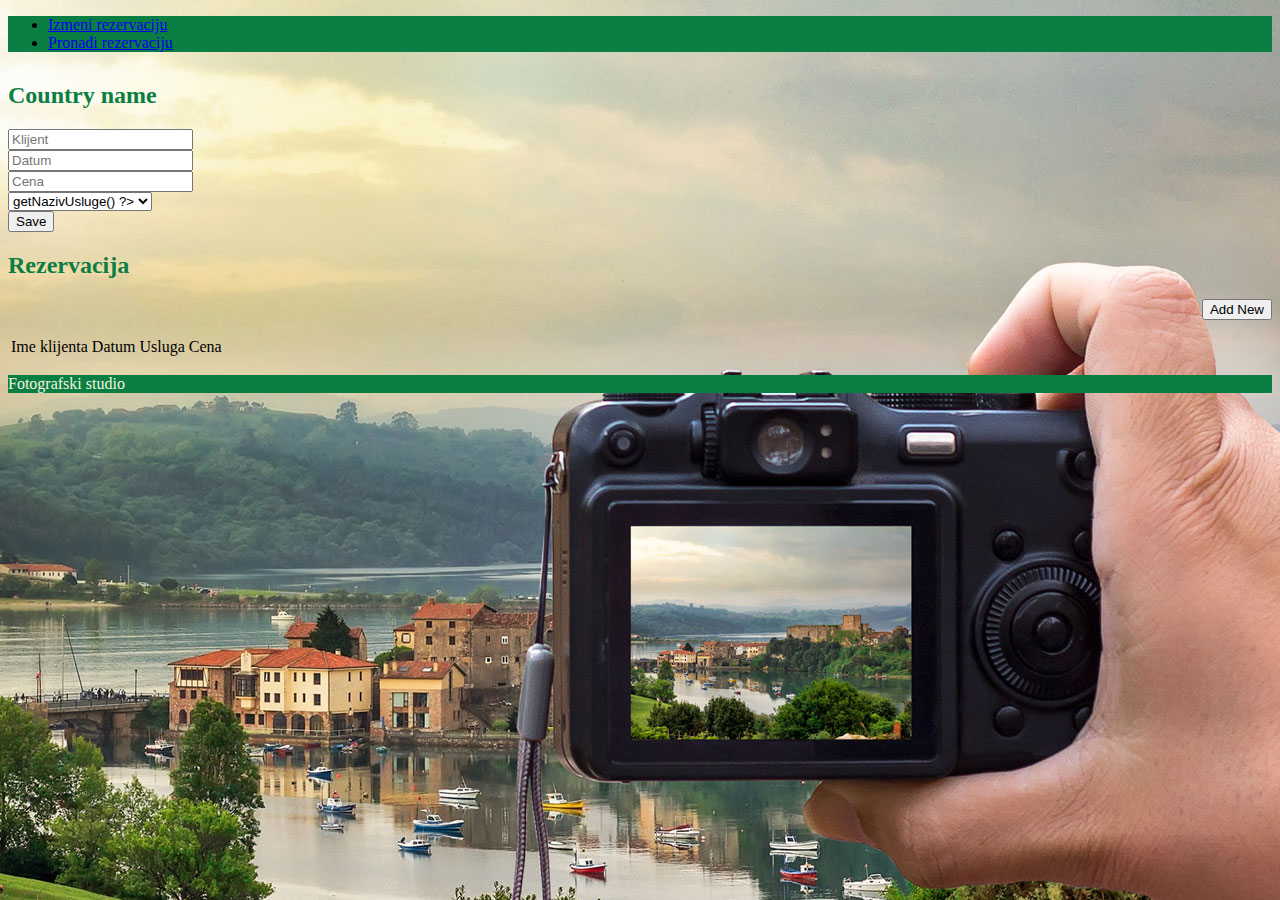
==== index2.html @ c3f6b747 "radi baza" ====
<!DOCTYPE html>
<html>

<head>
    <meta charset="utf-8">
   
    <title>Pozorište</title>
    <meta name="viewport" content="width=device-width, initial-scale=1, maximum-scale=1">
    <link rel="stylesheet" href="custom-font/fonts.css" />
    <link rel="stylesheet" href="css/bootstrap.min.css" />
    <link rel="stylesheet" href="css/font-awesome.min.css" />
    <link rel="stylesheet" href="css/bootsnav.css">
    <link rel="stylesheet" type="text/css" href="css/jquery.fancybox.css?v=2.1.5" media="screen" />
    <link href="https://cdn.jsdelivr.net/npm/bootstrap@5.1.0/dist/css/bootstrap.min.css" rel="stylesheet" integrity="sha384-KyZXEAg3QhqLMpG8r+8fhAXLRk2vvoC2f3B09zVXn8CA5QIVfZOJ3BCsw2P0p/We" crossorigin="anonymous">
    
    <link rel="stylesheet" href="css/custom.css" />

    <style>
        h2 {
            color: rgb(11, 126, 67);
        }
        
        p {
            color: beige;
        }
    </style>
</head>

<body style="background-image: url(image/slika1.jpg)">
    <header>
        <nav  style="background-color:rgb(11, 126, 67)">
            <div class="container1">
           
                <div >
                    <ul >
                        
                        <li><a href="#izmena">Izmeni rezervaciju</a></li>
                        <li><a href="#pretragaisortiranje">Pronađi rezervaciju</a></li>
                        <style>

                        </style>

                    </ul>
                </div>
            </div>
        </nav>
    </header>
    <div class="container" style="margin-top: 30px;">
        <div id="tableManager" class="modal fade">
            <div class="modal-dialog">
              <div class="modal-content"> 
                <div class="modal-header">
                    <h2 class="modal-title">Country name</h2>

                </div>
                <div class="modal-body">
                    <input type="text" class="form-control" placeholder="Klijent" id="klijent">
                    <br>
                    <input type="text" class="form-control" id="datum" placeholder="Datum"><br>
                    <input type="text" class="form-control" id="cena" placeholder="Cena"><br>
                    <select class="form-control" id="usluga" placeholder="Usluga">
                    </select>
                </div>
                <div class="modal-footer">
                    <input type="button" value="Save" class="btn btn-success" onclick="dodajRezervaciju()">
                    
                </div>
            </div> 
            </div>
        </div>
        <div class="row">
           <div class="col-md-8 col-md-offser-2">
               <h2>Rezervacija</h2>

               <input style="float: right" type="button" class="btn btn-success" id="addNew" value="Add New">
           <br></br>
           
               <table class="table table-hover table-bordered">
               <thead>
                   <tr>
                       <td>Ime klijenta</td>
                       <td>Datum</td>
                       <td>Usluga</td>
                       <td>Cena</td>
                   </tr>
               </thead>
           </table>
            </div> 
        </div>
    </div>
    <footer>
        <div class="footer_bottom text-center" style="background-color: rgb(11, 126, 67);">
            <p>Fotografski studio</p>
        </div>
    </footer>

    
    <script src="js/main.js"></script>
    <script src="https://code.jquery.com/jquery-3.6.0.min.js" integrity="sha256-/xUj+3OJU5yExlq6GSYGSHk7tPXikynS7ogEvDej/m4=" crossorigin="anonymous"></script>
<script src="https://cdn.jsdelivr.net/npm/bootstrap@5.1.0/dist/js/bootstrap.bundle.min.js" integrity="sha384-U1DAWAznBHeqEIlVSCgzq+c9gqGAJn5c/t99JyeKa9xxaYpSvHU5awsuZVVFIhvj" crossorigin="anonymous"></script>

    <script type="text/javascript">
        $(document).ready(function(){
        $("#addNew").on('click',function(){
        $("#tableManager").modal('show');
             });
        });

        function vratiKomboZanr() {
            $.ajax({
                url: 'vratiKombo.php',
                success: function(data) {
                    $("#usluga").html(data);
                    //$("#pretraga").html(data);
                   // pretrazi();
                }
            });
        }
        vratiKomboZanr();

        function dodajRezervaciju() {
            let podaci = {
                klijent: $("#klijent").val(),
                datum: $("#datum").val(),
                usluga: $("#usluga").val(),
                cena: $("#cena").val()
            };

            $.ajax({
                url: 'dodajPredstavu.php',
                type: 'POST',
                data: podaci,
                success: function(data) {
                    $("#odgovorUnos").html(data);
                   // pretrazi();
                    vratiKomboZanr();
                }
            });
        }
</script>

</body>
</html>
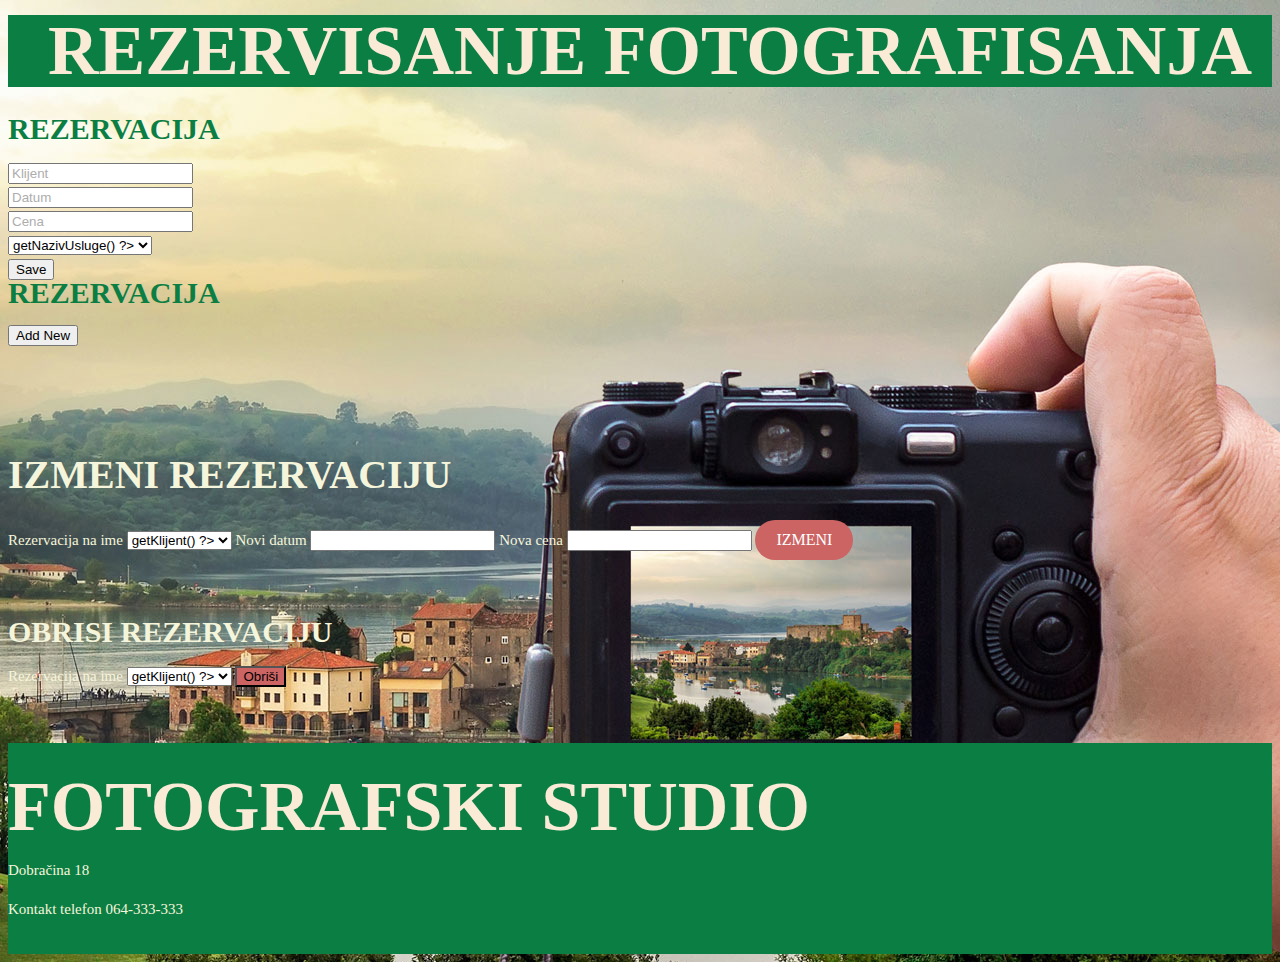
==== commit 915f0032: "dodato" ====
--- a/index2.html
+++ b/index2.html
@@ -6,16 +6,16 @@
    
     <title>Pozorište</title>
     <meta name="viewport" content="width=device-width, initial-scale=1, maximum-scale=1">
-    <link rel="stylesheet" href="custom-font/fonts.css" />
-    <link rel="stylesheet" href="css/bootstrap.min.css" />
-    <link rel="stylesheet" href="css/font-awesome.min.css" />
-    <link rel="stylesheet" href="css/bootsnav.css">
+  
     <link rel="stylesheet" type="text/css" href="css/jquery.fancybox.css?v=2.1.5" media="screen" />
     <link href="https://cdn.jsdelivr.net/npm/bootstrap@5.1.0/dist/css/bootstrap.min.css" rel="stylesheet" integrity="sha384-KyZXEAg3QhqLMpG8r+8fhAXLRk2vvoC2f3B09zVXn8CA5QIVfZOJ3BCsw2P0p/We" crossorigin="anonymous">
     
     <link rel="stylesheet" href="css/custom.css" />
 
     <style>
+        h1{
+            color: antiquewhite;
+        }
         h2 {
             color: rgb(11, 126, 67);
         }
@@ -33,9 +33,9 @@
            
                 <div >
                     <ul >
+                        <h1 class="modal-title">Rezervisanje fotografisanja</h1>
                         
-                        <li><a href="#izmena">Izmeni rezervaciju</a></li>
-                        <li><a href="#pretragaisortiranje">Pronađi rezervaciju</a></li>
+                       
                         <style>
 
                         </style>
@@ -50,7 +50,7 @@
             <div class="modal-dialog">
               <div class="modal-content"> 
                 <div class="modal-header">
-                    <h2 class="modal-title">Country name</h2>
+                    <h2 class="modal-title">Rezervacija</h2>
 
                 </div>
                 <div class="modal-body">
@@ -72,30 +72,62 @@
            <div class="col-md-8 col-md-offser-2">
                <h2>Rezervacija</h2>
 
-               <input style="float: right" type="button" class="btn btn-success" id="addNew" value="Add New">
+               <input style="float: left" type="button" class="btn btn-success" id="addNew" value="Add New">
            <br></br>
            
-               <table class="table table-hover table-bordered">
-               <thead>
-                   <tr>
-                       <td>Ime klijenta</td>
-                       <td>Datum</td>
-                       <td>Usluga</td>
-                       <td>Cena</td>
-                   </tr>
-               </thead>
-           </table>
             </div> 
         </div>
     </div>
+    <section id="izmena">
+        <div class="container">
+            <div class="row">
+                <div class="col-lg-12 col-md-12">
+                    <div class="about_content">
+                        <h2  style="color: beige;">Izmeni rezervaciju</h2>
+
+                        <label style="color: beige;" for="rezervacijaIzmena">Rezervacija na ime</label>
+                        <select class="form-control" id="rezervacijaIzmena">
+
+                            </select>
+                        <label style="color: beige;" for="komentarIzmena">Novi datum</label>
+                        <input type="text" class="form-control"  id="datumIzmena">
+
+                        <label style="color: beige;" for="cenaKarteIzmena">Nova cena</label>
+                        <input type="text" class="form-control" id="cenaIzmena">
+
+                        <button class="btn know_btn" style="background-color: rgb(204, 100, 100);" onclick="izmeniRezervaciju()"><i class="fa fa-save"></i> Izmeni</button>
+                        <div id="odgovorIzmena">
+
+                        </div>
+                    </div>
+                </div>
+            </div>
+        </div>
+    </section>
+    <section> <h2  style="color: beige;">Obrisi rezervaciju</h2>
+
+        <label style="color: beige;" for="rezervacijaBrisanje">Rezervacija na ime</label>
+        <select class="form-control" id="rezervacijaBrisanje">
+
+            </select>
+            <button class="btn btn-primary" style="background-color:  rgb(204, 100, 100);" onclick="obrisi()"><i class="fa fa-trash"></i> Obriši</button>
+            <div id="odgovorBrisanje">
+
+            </div>
+        </section>
     <footer>
         <div class="footer_bottom text-center" style="background-color: rgb(11, 126, 67);">
-            <p>Fotografski studio</p>
+            <h1 class="modal-title">Fotografski studio</h1>
+            <p>Dobračina 18</p>
+            <p>Kontakt telefon 064-333-333</p>
         </div>
     </footer>
 
     
     <script src="js/main.js"></script>
+   
+    
+    
     <script src="https://code.jquery.com/jquery-3.6.0.min.js" integrity="sha256-/xUj+3OJU5yExlq6GSYGSHk7tPXikynS7ogEvDej/m4=" crossorigin="anonymous"></script>
 <script src="https://cdn.jsdelivr.net/npm/bootstrap@5.1.0/dist/js/bootstrap.bundle.min.js" integrity="sha384-U1DAWAznBHeqEIlVSCgzq+c9gqGAJn5c/t99JyeKa9xxaYpSvHU5awsuZVVFIhvj" crossorigin="anonymous"></script>
 
@@ -117,6 +149,15 @@
             });
         }
         vratiKomboZanr();
+        function komboRezervacija(){
+            $.ajax({
+                url: 'komboRezervacije.php',
+                success: function(data) {
+                    $("#rezervacijaIzmena").html(data);
+                }
+            });
+        }
+        komboRezervacija();
 
         function dodajRezervaciju() {
             let podaci = {
@@ -127,7 +168,7 @@
             };
 
             $.ajax({
-                url: 'dodajPredstavu.php',
+                url: 'dodajRezervaciju.php',
                 type: 'POST',
                 data: podaci,
                 success: function(data) {
@@ -137,6 +178,51 @@
                 }
             });
         }
+
+        function izmeniRezervaciju() {
+            let podaci = {
+                rezervacijaID: $("#rezervacijaIzmena").val(),
+                datum: $("#datumIzmena").val(),
+                cena: $("#cenaIzmena").val()
+            };
+
+            $.ajax({
+                url: 'izmeniRezervaciju.php',
+                type: 'POST',
+                data: podaci,
+                success: function(data) {
+                    console.log(data);
+                    $("#odgovorIzmena").html(data);
+                   // pretrazi();
+                }
+            });
+        }
+        function obrisi() {
+            let podaci = {
+                rezervacijaID: $("#rezervacijaBrisanje").val(),
+               
+            };
+            $.ajax({
+                url: 'obrisi.php' ,
+                type: 'POST',
+                data: podaci,
+                success: function(data) {
+                    $("#odgovorBrisanje").html(data);
+                    
+                    
+                }
+            });
+        }
+        function komboRezervacija1(){
+            $.ajax({
+                url: 'komboRezervacije.php',
+                success: function(data) {
+                    $("#rezervacijaBrisanje").html(data);
+                }
+            });
+        }
+        komboRezervacija1();
+        
 </script>
 
 </body>
--- a/css/custom.css
+++ b/css/custom.css
@@ -0,0 +1,944 @@
+/* General styles */
+
+body {
+    background-color: rgb(0, 0, 0);
+    font-size: 15px;
+    line-height: 24px;
+    font-family: initial monospace;
+    color: beige;
+}
+
+textarea {
+    resize: none;
+}
+
+/*table {
+    color: black;
+}*/
+
+
+h1,
+h2,
+h3,
+h4,
+h5,
+h6 {
+    font-weight: bold;
+    text-transform: uppercase;
+    color: #484848;
+    font-family: inherit monospace sans-serif;
+}
+
+h1 {
+    font-size: 70px;
+    margin: 0;
+    line-height: 72px;
+}
+
+h2 {
+    font-size: 30px;
+    margin: 0 0 20px;
+    color:black;
+}
+
+h3 {
+    font-size: 20px;
+    margin: 0 0 10px;
+}
+
+img {
+    width: 100%;
+}
+
+a,
+button {
+    outline: 0 !important;
+}
+
+a:hover,
+a:focus {
+    text-decoration: none
+}
+
+.table-hover > tbody > tr.select-row:hover > td,
+.select-row > td {
+    background-color: none;
+}
+
+
+/* All Transition */
+
+.list-inline.info a,
+.list-inline.social_icon a,
+nav.navbar.bootsnav ul.nav>li>a,
+.attr-nav>ul>li>a,
+.btn.know_btn,
+#filters>button,
+.portfolio_hover_area,
+.portfolio_hover_area .fa,
+.testimonial_content,
+.testimonial_content p:first-child::before,
+#contact_form .form-control,
+#contact_form .btn.submit_btn,
+footer a,
+.footer_social_icon .fa,
+.post .date,
+#scrollUp {
+    transition: all 0.4s ease;
+    -webkit-transition: all 0.4s ease;
+    -moz-transition: all 0.4s ease;
+    -o-transition: all 0.4s ease;
+    -ms-transition: all 0.4s ease;
+}
+
+
+
+/* Header */
+
+/* Main Nav */
+
+nav.navbar.bootsnav {
+    background: rgb(156, 29, 29) none repeat scroll 0 0;
+    border: 0 none;
+}
+
+nav.navbar.bootsnav ul.nav>li>a {
+    color: #fff;
+}
+
+nav.navbar.bootsnav ul.nav>li>a:hover,
+nav.navbar.bootsnav ul.nav>li>a:focus {
+    color: #aaa;
+}
+
+.navbar-brand {
+    height: auto;
+    padding: 20px 15px;
+}
+
+#navbar-menu {
+    margin: 6px 0;
+}
+
+.nav.navbar-nav.menu {
+    float: right;
+}
+
+.attr-nav {
+    margin: 5px -10px 0 0;
+}
+
+.attr-nav>ul>li>a {
+    color: #3170aa;
+    font-size: 20px;
+}
+
+.attr-nav>ul>li>a:hover,
+.attr-nav>ul>li>a:focus {
+    color: #d7a300;
+}
+
+
+/* Carousel */
+
+.home .carousel {
+    position: relative;
+    height: 700px;
+    display: inline-block;
+}
+
+.home .carousel .item img {
+    width: 100%;
+    height: 700px;
+}
+
+
+/*.carousel-inner > .item > a > img,
+.carousel-inner > .item > img {
+    height: 700px;
+}*/
+
+.carousel .overlay {
+    background: rgba(0, 0, 0, 0.5) none repeat scroll 0 0;
+    width: 100%;
+    height: 100%;
+    position: absolute;
+    top: 0px;
+    left: 0;
+}
+
+.carousel-caption {
+    left: 7%;
+    right: 7%;
+    top: 70px;
+}
+
+.carousel-caption h1 {
+    color: #fff;
+    margin-bottom: 20px;
+}
+
+.carousel-caption h1.second_heading {
+    color: #459666;
+    margin-bottom: 35px;
+}
+
+.carousel-caption>h3 {
+    color: #fff;
+    font-family: inherit monospace;
+    font-size: 40px;
+    font-weight: normal;
+    margin-bottom: 30px;
+    text-transform: inherit;
+}
+
+.carousel-caption>p {
+    font-size: 23px;
+    line-height: 28px;
+}
+
+.btn.know_btn {
+    background: #3170aa none repeat scroll 0 0;
+    border-radius: 30px;
+    color: #fff;
+    font-family: inherit monospace;
+    font-size: 16px;
+    padding: 10px 20px;
+    text-transform: uppercase;
+    border: 1px solid transparent;
+}
+
+.carousel-caption .btn.know_btn {
+    margin-top: 64px;
+}
+
+.carousel-caption .btn.know_btn:last-child {
+    margin-left: 20px;
+}
+
+.btn.know_btn:hover,
+.btn.know_btn:focus {
+    background: transparent;
+    color: #459666;
+    border: 1px solid #459666;
+}
+
+.carousel-control {
+    width: 50px;
+    height: 50px;
+    line-height: 50px;
+    text-align: center;
+    margin-top: -25px;
+    top: 50%;
+}
+
+
+/* About */
+
+.about_content {
+    margin-right: 25px;
+}
+
+.about_content>h2 {
+    font-size: 40px;
+    margin: 90px 0 15px;
+    color: #3170aa;
+}
+
+.about_content>h3 {
+    font-size: 30px;
+    margin: 2px 0 30px;
+    text-transform: inherit;
+}
+
+.about_content>p {
+    line-height: 18px;
+    margin-bottom: 18px;
+    text-align: justify;
+}
+
+.about_content .btn.know_btn {
+    margin: 18px 0 60px;
+}
+
+.about_bg {
+    background: url(../images/about_bg.png)no-repeat right;
+}
+
+
+/*Head Title*/
+
+.head_title p {
+    line-height: 2.3rem;
+}
+
+
+/* Why us */
+
+#why_us {
+    background: #f2f7fa none repeat scroll 0 0;
+    padding-bottom: 50px;
+    line-height: 18px;
+}
+
+#why_us h2 {
+    margin: 70px 0 20px;
+}
+
+.why_us_item {
+    padding-top: 55px;
+}
+
+#why_us .fa {
+    border-radius: 100%;
+    box-shadow: 0 0 0 10px #459666, 0 0 0 20px #fadb64, 0 0 0 30px #f7e59c;
+    padding: 38px;
+    font-size: 45px;
+}
+
+.why_us_item>h4 {
+    font-size: 15px;
+    margin: 60px 0 20px;
+}
+
+
+/* Services */
+
+#services h2 {
+    margin: 85px 0 50px;
+    text-align: center;
+}
+
+.service_item>h3 {
+    margin: 25px 0 15px;
+}
+
+.service_item .btn.know_btn {
+    margin: 20px 0 100px;
+}
+
+
+/* Portfolio */
+
+#portfolio {
+    background: rgba(0, 0, 0, 0) url("../images/portfolio_bg.jpg") no-repeat scroll 0 0;
+    background-size: cover;
+    position: relative;
+    padding-bottom: 102px;
+    border-bottom: 2px solid #459666;
+}
+
+#portfolio::before {
+    position: absolute;
+    content: "";
+    height: 100%;
+    width: 100%;
+    background: rgba(255, 203, 15, 0.85);
+    top: 0;
+    left: 0;
+}
+
+.portfolio_area {
+    position: relative;
+    color: #fff;
+}
+
+.portfolio_area h2 {
+    color: #fff;
+    margin: 65px 0 34px;
+}
+
+
+/* Portfolio filters */
+
+#filters {
+    margin: 52px 0 38px;
+}
+
+#filters>button {
+    background: transparent none repeat scroll 0 0;
+    border: 1px solid transparent;
+    border-radius: 18px;
+    outline: 0 none;
+    padding: 6px 17px 4px;
+    text-transform: uppercase;
+    margin-bottom: 10px;
+}
+
+#filters>button:hover {
+    border: 1px solid #282828;
+    color: #282828;
+}
+
+#filters>button.is-checked {
+    background: #282828;
+}
+
+#filters>button.is-checked:hover {
+    color: #fff;
+}
+
+.grid {
+    margin: 0 -6px;
+}
+
+.grid-item {
+    border: 6px solid transparent;
+}
+
+.grid-item,
+.grid-sizer {
+    width: 25%;
+}
+
+.grid-item {
+    float: left;
+    height: 255px !important;
+}
+
+.grid-item {
+    overflow: hidden;
+}
+
+.grid-item--width2 {
+    width: 50%;
+}
+
+.grid-item--height2 {
+    height: 510px !important;
+}
+
+.grid-item:hover img {
+    transform: scale(1.1);
+}
+
+.grid-item img {
+    height: 100%;
+    -webkit-transition: all 0.6s;
+    -moz-transition: all 0.6s;
+    -o-transition: all 0.6s;
+    -ms-transition: all 0.6s;
+    transition: all 0.6s;
+}
+
+
+/* Portfolio Hover */
+
+.portfolio_hover_area {
+    background: rgba(0, 0, 0, 0.6) none repeat scroll 0 0;
+    height: 100%;
+    width: 100%;
+    top: 0;
+    position: absolute;
+    text-align: center;
+    opacity: 0;
+}
+
+.grid-item:hover .portfolio_hover_area {
+    opacity: 1;
+}
+
+.portfolio_hover_area .fa {
+    background: #459666 none repeat scroll 0 0;
+    border: 2px solid transparent;
+    border-radius: 5px;
+    border-radius: 5px;
+    -webkit-border-radius: 5px;
+    -moz-border-radius: 5px;
+    color: #fff;
+    font-size: 30px;
+    margin-top: 215px;
+    padding: 15px;
+    border: 1px solid transparent;
+}
+
+.grid-item .portfolio_hover_area .fa {
+    margin-top: 90px;
+}
+
+.grid-item--width2 .portfolio_hover_area .fa {
+    margin-top: 217px;
+}
+
+.portfolio_hover_area>a:first-child {
+    margin-right: 10px;
+}
+
+.portfolio_hover_area .fa:hover {
+    border: 1px solid #459666;
+    background: transparent;
+    color: #459666;
+}
+
+
+/* Testimonial */
+
+#testimonial {
+    background: url("../images/testimonial_bg.jpg") no-repeat scroll 0 0;
+    background-size: cover;
+    position: relative;
+}
+
+#testimonial::before {
+    background: #fff;
+    opacity: 0.7;
+    content: "";
+    position: absolute;
+    top: 0;
+    left: 0;
+    height: 100%;
+    width: 100%;
+}
+
+.testimonial_area {
+    position: relative;
+}
+
+#testimonial h2 {
+    margin-top: 63px;
+}
+
+.testimonial_item {
+    padding: 0 15px;
+}
+
+.testimonial_content {
+    background: #e5e5e5 none repeat scroll 0 0;
+    border-radius: 18px;
+    margin: 55px 0 30px;
+    padding: 40px 15px 40px 70px;
+    text-align: left;
+    position: relative;
+    color: #393939;
+}
+
+.testimonial_content::after {
+    background: inherit;
+    bottom: -10px;
+    content: "";
+    height: 20px;
+    left: 47%;
+    position: absolute;
+    transform: rotate(45deg);
+    width: 20px;
+}
+
+.testimonial_content p {
+    position: relative;
+}
+
+.testimonial_content p:first-child::before {
+    color: #989898;
+    content: ",,";
+    font-family: "GillSansMT-UltraBold";
+    font-size: 60px;
+    left: -54px;
+    position: absolute;
+    top: -24px;
+    transform: rotateY(180deg);
+}
+
+#testimonial .col-sm-4:nth-child(3n+2) .testimonial_content {
+    margin: 40px 0;
+    padding-bottom: 70px;
+}
+
+.testimonial_item:hover .testimonial_content {
+    background: #459666 one repeat scroll 0 0;
+}
+
+.testimonial_item:hover .testimonial_content::after {
+    width: 22px;
+    height: 22px;
+    bottom: -11px;
+}
+
+.testimonial_item:hover .testimonial_content {
+    color: #fff;
+}
+
+.testimonial_item:hover .testimonial_content p:first-child::before {
+    color: inherit;
+}
+
+.testimonial_item>img {
+    border-radius: 100%;
+    height: 80px;
+    width: 80px;
+}
+
+.worker_name {
+    font-family: inherit monospace;
+    margin: 10px 0 45px;
+    text-transform: uppercase;
+}
+
+
+/* Contact form */
+
+#contact_form {
+    background: #fedb5d none repeat scroll 0 0;
+    padding: 27px 0 32px;
+}
+
+#contact_form h2 {
+    margin: 20px 0 0;
+    color: #73757e;
+}
+
+#contact_form .second_heading {
+    font-size: 40px;
+    font-family: inherit monospace;
+    margin: 8px 0;
+}
+
+#contact_form form.form-inline {
+    padding-right: 27px;
+}
+
+#contact_form .form-inline .form-control {
+    border: 2px solid transparent;
+    border-radius: 10px;
+    font-size: 15px;
+    height: 45px;
+    margin: 8px;
+    padding: 10px 20px;
+    width: 250px;
+    box-shadow: none;
+}
+
+#contact_form .form-inline textarea.form-control {
+    width: 388px;
+    resize: none;
+}
+
+#contact_form .form-control:focus {
+    border: 2px solid #459666;
+    box-shadow: 0px 0px 5px 1px #459666;
+}
+
+#contact_form .btn.submit_btn {
+    background: #73757e none repeat scroll 0 0;
+    color: #fff;
+    font-size: 16px;
+    font-weight: bold;
+    text-transform: uppercase;
+    height: 45px;
+    width: 120px;
+    border-radius: 10px;
+    margin: 6px 8px 6px 0;
+}
+
+.form-control::-moz-placeholder {
+    color: #adadad;
+}
+
+.form-control:-ms-input-placeholder {
+    color: #adadad;
+}
+
+.form-control::-webkit-input-placeholder {
+    color: #adadad;
+}
+
+#contact_form .btn.submit_btn:hover {
+    background: #555 none repeat scroll 0 0;
+}
+
+
+/* Footer */
+
+.footer_bottom {
+    background: rgb(0, 109, 128) none repeat scroll 0 0;
+    padding: 28px 0 18px;
+    margin-top: 55px;
+}
+
+.footer_bottom a {
+    color: rgb(0, 109, 128);
+}
+
+.footer_bottom a:hover,
+.footer_bottom a:focus {
+    color: rgb(0, 109, 128);
+}
+
+
+/* ScrollUP */
+
+#scrollUp {
+    background: url(../images/top.png)no-repeat scroll 0 0;
+    bottom: 20px;
+    color: #000;
+    height: 40px;
+    right: 20px;
+    width: 40px;
+    opacity: 0.7;
+}
+
+#scrollUp:hover {
+    background: url(../images/top.png)no-repeat scroll 0 -40px;
+}
+
+
+/* Responsive Styles for various devices */
+
+@media (min-width: 1600px) {
+    .container {
+        width: 1200px;
+    }
+    .carousel-inner>.item>a>img,
+    .carousel-inner>.item>img {
+        height: 740px;
+    }
+    .carousel-caption {
+        left: 18%;
+        right: 18%;
+        top: 95px;
+    }
+    .about_content {
+        margin-right: 50px;
+    }
+}
+
+@media (max-width: 1199px) {
+    h1 {
+        font-size: 50px;
+        line-height: 55px;
+    }
+    h2 {
+        font-size: 25px;
+    }
+    .carousel-inner>.item>a>img,
+    .carousel-inner>.item>img {
+        height: 550px;
+    }
+    .carousel-caption {
+        left: 3%;
+        right: 3%;
+        top: 40px;
+    }
+    .about_banner>img {
+        width: 334px;
+        display: block;
+        margin: 0 auto;
+    }
+    .grid-item {
+        height: 220px !important;
+    }
+    .grid-item--height2 {
+        height: 440px !important;
+    }
+    .grid-item .portfolio_hover_area .fa {
+        margin-top: 73px;
+    }
+    .grid-item--width2 .portfolio_hover_area .fa {
+        margin-top: 183px;
+    }
+    #contact_form .second_heading {
+        font-size: 30px;
+    }
+    #contact_form .form-inline .form-control {
+        width: 202px;
+    }
+    #contact_form .form-inline textarea.form-control {
+        width: 317px;
+    }
+    #contact_form .btn.submit_btn {
+        width: 95px;
+    }
+}
+
+@media (max-width: 991px) {
+    .list-inline.info>li {
+        padding: 0 12px 0 0;
+    }
+    .list-inline.social_icon>li {
+        padding: 0 2px;
+    }
+    nav.navbar.bootsnav .navbar-header {
+        padding: 0;
+    }
+    nav.navbar.bootsnav .navbar-toggle {
+        margin-top: 32px;
+    }
+    .attr-nav {
+        right: 25px;
+        top: 15px;
+    }
+    nav.navbar.bootsnav ul.nav>li>a {
+        padding: 12px 0;
+    }
+    .container.about_bg {
+        background-position: bottom 100px center;
+    }
+    .grid-item {
+        height: 255px !important;
+        width: 50%;
+    }
+    .grid-item--height2 {
+        height: 500px !important;
+        width: 100%;
+    }
+    .grid-item .portfolio_hover_area .fa {
+        margin-top: 90px;
+    }
+    .grid-item--width2 .portfolio_hover_area .fa {
+        margin-top: 217px;
+    }
+    #contact_form {
+        text-align: center;
+    }
+    #contact_form form.form-inline {
+        margin: 0 -8px;
+        padding-right: 15px;
+    }
+    #contact_form .form-inline .form-control {
+        width: 349px;
+    }
+    #contact_form .form-inline textarea.form-control {
+        width: 538px;
+    }
+    #contact_form .btn.submit_btn {
+        width: 168px;
+    }
+}
+
+@media (max-width: 767px) {
+    h1 {
+        font-size: 32px;
+        line-height: 35px;
+    }
+    .list-inline.info {
+        width: 60%;
+    }
+    .list-inline.social_icon {
+        width: 40%;
+        text-align: right;
+    }
+    nav.navbar.bootsnav .navbar-toggle {
+        margin-left: 15px;
+    }
+    .carousel-caption {
+        top: 20px;
+    }
+    .carousel-inner>.item>a>img,
+    .carousel-inner>.item>img {
+        height: 450px;
+    }
+    .carousel-caption>h3 {
+        font-size: 26px;
+        margin-bottom: 10px;
+    }
+    .carousel-caption>p {
+        font-size: 18px;
+        line-height: 22px;
+    }
+    .carousel-caption .btn.know_btn {
+        margin-top: 35px;
+    }
+    .carousel-caption .btn.know_btn:last-child {
+        margin-left: 30px;
+    }
+    .about_content>h2 {
+        font-size: 26px;
+        margin-top: 70px;
+    }
+    .about_content>h3 {
+        font-size: 26px;
+    }
+    .service_item .btn.know_btn {
+        margin-bottom: 80px;
+    }
+    #contact_form h2 {
+        margin-top: 10px;
+    }
+    #contact_form .second_heading {
+        margin: 8px 0 20px;
+    }
+    #contact_form form.form-inline {
+        margin: 0;
+    }
+    #contact_form .form-inline .form-control,
+    #contact_form .form-inline textarea.form-control {
+        margin: 0;
+        width: 100%;
+    }
+    #contact_form .btn.submit_btn {
+        float: left;
+        margin: 0;
+        width: 145px;
+    }
+}
+
+@media (max-width: 479px) {
+    h1 {
+        font-size: 30px;
+        line-height: 32px;
+    }
+    h3 {
+        font-size: 17px;
+    }
+    .list-inline.info {
+        margin-bottom: 10px;
+        text-align: center;
+        width: 100%;
+    }
+    .list-inline.info>li {
+        padding: 0 8px;
+    }
+    .list-inline.social_icon {
+        text-align: center;
+        width: 100%;
+        padding: 0 8px;
+    }
+    .carousel-inner>.item>a>img,
+    .carousel-inner>.item>img {
+        height: 420px;
+    }
+    .carousel-caption {
+        top: 5px;
+    }
+    .carousel-caption h1.second_heading {
+        margin-bottom: 10px;
+    }
+    .carousel-caption>h3 {
+        font-size: 20px;
+        margin-bottom: 10px;
+    }
+    .carousel-caption>p {
+        font-size: 16px;
+        line-height: 20px;
+    }
+    .btn.know_btn {
+        font-size: 14px;
+        padding: 8px 14px;
+    }
+    .carousel-caption .btn.know_btn {
+        margin-top: 10px;
+    }
+    .carousel-caption .btn.know_btn:last-child {
+        margin-left: 10px;
+    }
+    .about_content>h3 {
+        font-size: 24px;
+    }
+    .about_banner>img {
+        width: 100%;
+    }
+    #filters>button {
+        font-size: 14px;
+    }
+    .grid-item {
+        width: 100%;
+    }
+    .grid-item--height2 {
+        height: 255px !important;
+    }
+    .grid-item--width2 .portfolio_hover_area .fa {
+        margin-top: 90px;
+    }
+    .list-inline.footer_social_icon>li {
+        padding: 8px 3px;
+    }
+}